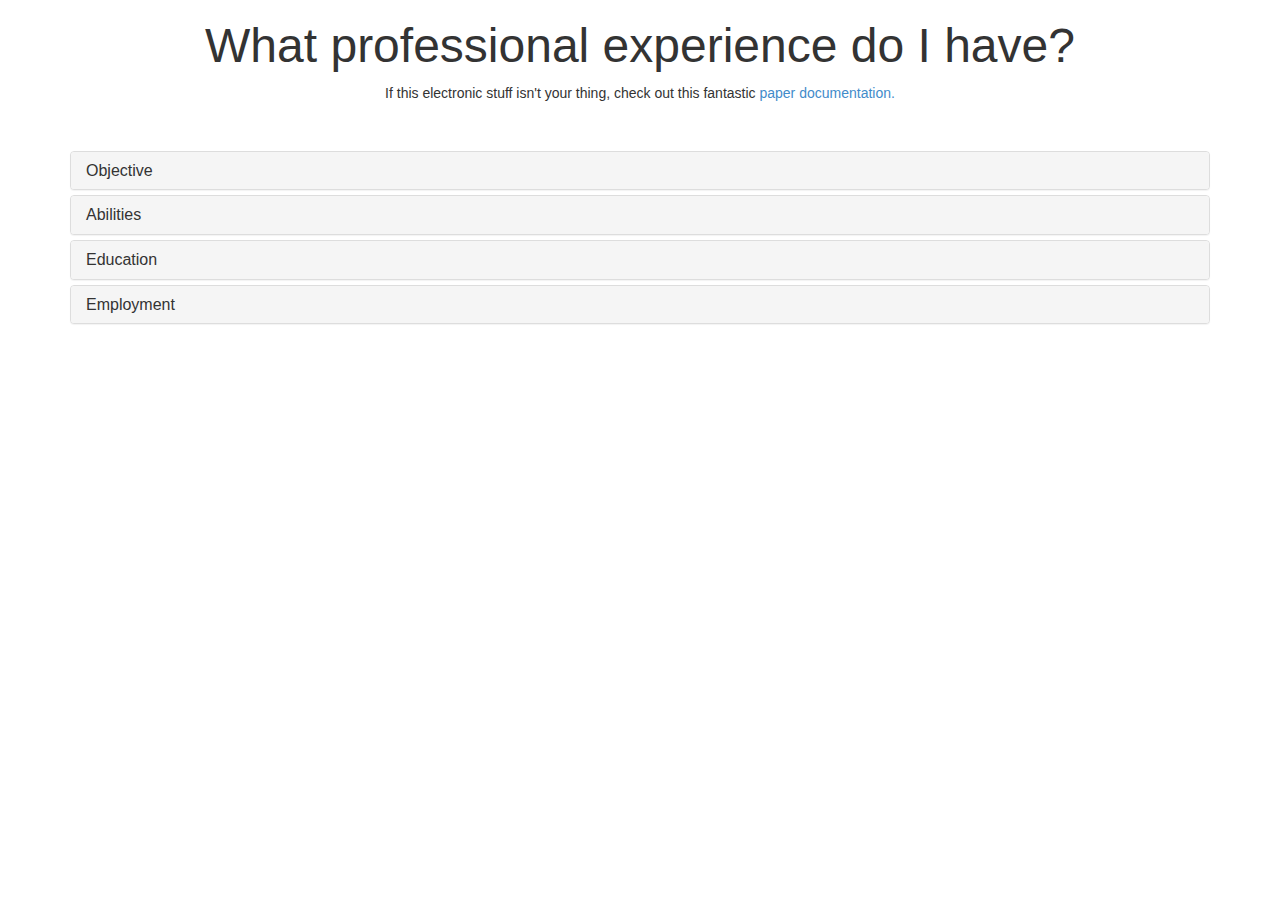
==== career.html @ 3b165854 "Career and Contact Page" ====
﻿<!--


    Edwin Patrick Cesar
    edwinpjdcesar@gmail.com
    edwincesar.com


-->

<!DOCTYPE html>

<html lang="en">

<head>
    <title>Edwin P. Cesar</title>

    <!-- Meta -->
    <meta charset="utf-8">
    <meta name="viewport" content="width=device-width, initial-scale=1.0">
    <link rel="shortcut icon" href="http://upload.wikimedia.org/wikipedia/commons/a/af/Tux.png" />

    <!-- Styles -->
    <link type="text/css" rel="stylesheet" href="css/bootstrap.css" />
    <link type="text/css" rel="stylesheet" href="css/animate.css" />
    <link type="text/css" rel="stylesheet" href="css/main.css" />
    <link rel="stylesheet" href="http://maxcdn.bootstrapcdn.com/font-awesome/4.3.0/css/font-awesome.min.css">

    <!-- Scripts -->
    <script src="https://ajax.googleapis.com/ajax/libs/jquery/1.11.2/jquery.min.js"></script>
    <script type="text/javascript" src="js/bootstrap.js"></script>
    <script type="text/javascript" src="js/jquery-ui-1.11.4.js"></script>
    <script type="text/javascript" src="js/main.js"></script>
</head>

<body>
    <div class="container">
        <div class="text-center sm-pad-b">
            <h2 class="career-header petite-heading">What professional experience do I have?</h2>
            <div class="sub-heading"> If this electronic stuff isn't your thing, check out this fantastic <a href="#">paper documentation.</a></div>
        </div>
        <div class="panel-group" id="accordion">
            <div class="panel panel-default">
                <div class="panel-heading">
                    <h4 class="panel-title">
                        <a data-toggle="collapse" data-parent="#accordion" href="#c1">Objective</a>
                    </h4>
                </div>
                <div id="c1" class="panel-collapse collapse">
                    <div class="panel-body">
                        <p>Seeking internships and employment opportunities that will further develop educational background, and provide workplace experience.</p>
                    </div>
                </div>
            </div>
            <div class="panel panel-default">
                <div class="panel-heading">
                    <h4 class="panel-title">
                        <a data-toggle="collapse" data-parent="#accordion" href="#c2">Abilities</a>
                    </h4>
                </div>
                <div id="c2" class="panel-collapse collapse">
                    <div class="panel-body">
                        <div class="row">
                            <div class="col-md-4">
                                <table class="table table-hover">
                                    <thead>
                                        <tr><th>Technologies</th></tr>
                                    </thead>
                                    <tbody>
                                        <tr><td>Visual Studio .Net Development</td></tr>
                                        <tr><td>ASP.NET MVC and Webforms</td></tr>
                                        <tr><td>Xamarin iOS and Android</td></tr>
                                        <tr><td>Aptanna Studio</td></tr>
                                        <tr><td>MySQL</td></tr>
                                        <tr><td>Microsoft SQL Server</td></tr>
                                        <tr><td>Microsoft Azure</td></tr>
                                        <tr><td>Team Foundation Server</td></tr>
                                        <tr><td>VMware</td></tr>
                                        <tr><td>VirtualBox</td></tr>
                                        <tr><td>Twitter Bootstrap</td></tr>
                                    </tbody>
                                </table>
                            </div>
                            <div class="col-md-7">
                                <table class="table">
                                    <thead>
                                        <tr><th>Languages</th></tr>
                                    </thead>
                                    <tbody>
                                        <tr>
                                            <td class="col-md-3">
                                                <div class="progress">
                                                    <div class="progress-bar progress-bar-striped active" role="progressbar" id="s1">
                                                        C#
                                                    </div>
                                                </div>
                                            </td>
                                        </tr>
                                        <tr>
                                            <td>
                                                <div class="progress">
                                                    <div class="progress-bar progress-bar-success progress-bar-striped active" role="progressbar" id="s2">
                                                        C++
                                                    </div>
                                                </div>
                                            </td>
                                        </tr>
                                        <tr>
                                            <td>
                                                <div class="progress">
                                                    <div class="progress-bar progress-bar progress-bar-striped active" role="progressbar" id="s3">
                                                        SQL
                                                    </div>
                                                </div>
                                            </td>
                                        </tr>
                                        <tr>
                                            <td>
                                                <div class="progress">
                                                    <div class="progress-bar progress-bar progress-bar-striped active" role="progressbar" id="s4">
                                                        HTML
                                                    </div>
                                                </div>
                                            </td>
                                        </tr>
                                        <tr>
                                            <td>
                                                <div class="progress">
                                                    <div class="progress-bar progress-bar progress-bar-striped active" role="progressbar" id="s5">
                                                        CSS
                                                    </div>
                                                </div>
                                            </td>
                                        </tr>
                                        <tr>
                                            <td>
                                                <div class="progress">
                                                    <div class="progress-bar progress-bar-success" role="progressbar" id="s6">
                                                        PHP
                                                    </div>
                                                </div>
                                            </td>
                                        </tr>
                                        <tr>
                                            <td>
                                                <div class="progress">
                                                    <div class="progress-bar progress-bar-warning" role="progressbar" id="s7">
                                                        Javascript/Jquery
                                                    </div>
                                                </div>
                                            </td>
                                        </tr>
                                    </tbody>
                                </table>
                            </div>
                        </div>
                    </div>
                </div>
            </div>
            <div class="panel panel-default">
                <div class="panel-heading">
                    <h4 class="panel-title">
                        <a data-toggle="collapse" data-parent="#accordion" href="#c3">Education</a>
                    </h4>
                </div>
                <div id="c3" class="panel-collapse collapse">
                    <div class="panel-body">
                        <div class="col-md-6">
                            <h2>University of Wiscosin: Fox Valley</h2>
                            <ul>
                                <li>Menasha, Wisconsin</li>
                                <li>2012-2013</li>
                                <li>General  Studies</li>
                                <li>Transferred Credits</li>
                            </ul>
                        </div>
                        <div class="col-md-6">
                            <h2>Fox Valley Technical College</h2>
                            <ul>
                                <li>Appleton, Wisconsin</li>
                                <li>2013-2015</li>
                                <li>Software Development (AAS)</li>
                                <li>PC Programming Certification</li>
                                <li>Graduation: May 2015</li>
                            </ul>
                        </div>
                    </div>
                </div>
            </div>
            <div class="panel panel-default">
                <div class="panel-heading">
                    <h4 class="panel-title">
                        <a data-toggle="collapse" data-parent="#accordion" href="#c4">Employment</a>
                    </h4>
                </div>
                <div id="c4" class="panel-collapse collapse">
                    <div class="panel-body">
                        <div class="row">
                            <div class="col-md-5">
                                <div class="text-center">
                                    <h2>Wendy’s Restaurant</h2>
                                    <p>Opening Maintenance/ Crew Trainer<br />2011 - 2013</p>
                                </div>
                            </div>
                            <div class="col-md-7">
                                <br />
                                <ul>
                                    <li>Record store and truck inventory, replenish stock</li>
                                    <li>Maintenance of building and preparation of workstations</li>
                                    <li>Learned how to train employees for various positions</li>
                                    <li>Coordination of orders and food production</li>
                                </ul>
                            </div>
                        </div>
                        <hr />
                        <div class="row">
                            <div class="col-md-5">
                                <div class="text-center">
                                    <h2>Best Buy</h2>
                                    <p>Computing Sales Consultant<br />2013 - Current</p>
                                </div>
                            </div>
                            <div class="col-md-7">
                                <br />
                                <ul>
                                    <li>Provide assistance regarding networking, computer hardware and software</li>
                                    <li>Strong understanding of operating systems including: iOS, Android, Windows, Linux</li>
                                    <li>Find suitable solutions for clients technology needs</li>
                                    <li>Achieved bronze, silver, and gold status in Computing and DI</li>
                                </ul>
                            </div>
                        </div>
                        <hr />
                        <div class="row">
                            <div class="col-md-5">
                                <div class="text-center">
                                    <h2>Heartland Business Systems</h2>
                                    <p>Network Cable Technician<br />2014 Summer</p>
                                </div>
                            </div>
                            <div class="col-md-7">
                                <br />
                                <ul>
                                    <li>Full time summer internship</li>
                                    <li>Configure patch panels and switches within distribution frames</li>
                                    <li>Install PoE wireless access points</li>
                                    <li>Terminating and testing cable</li>
                                </ul>
                            </div>
                        </div>
                    </div>
                </div>
            </div>
        </div>
    </div>
</body>

</html>
---- css/main.css ----
﻿/*


    Edwin Patrick Cesar
    edwinpjdcesar@gmail.com
    edwincesar.com


*/


/* custom edits */
body {
    font-family: Arial, Helvetica, sans-serif;
    position:relative;
    overflow:hidden;
}
.center {
    margin-right:auto;
    margin-left:auto;
}
.txt-c {
    text-align:center;
}
.ghost {
    display:none;
}
.heading {
    font-size:96px;
}
.minor-heading {
    font-size:60px;
}
.petite-heading {
    font-size:48px;
}
.icon {
    font-size:96px;
}
.link {
    position:absolute;
}
.form {
    margin-top:60px;
}
.mock {
    border:none;
}
.split-1, split-2 {
    visibility:hidden;
}
/* margins */
.xs-marg-t {
    margin-top:24px;
}

/* padding */
.sm-pad-b {
    padding-bottom:48px;
}
.xs-pad-t {
    padding-top:24px;
}
.sm-pad-t {
    padding-top:48px;
}

/* bootstrap edits */
.animated {
    visibility:visible !important;
}
.valid {
    margin-bottom:-12px;
}
.error {
    color:red;
    margin:0;
}
textarea {
    resize:none;
    outline: none;

    -webkit-box-shadow: none;
    -moz-box-shadow: none;
    box-shadow: none;
}
.btn {
    width:20%;
}
.navbar-fixed-top {
  position: relative;
}
.navbar-nav {
    font-size:36px;
}
.navbar-nav > li > a {
    padding-left:24px;
    padding-right:24px;
    visibility:hidden;
}
.navbar-collapse {
    text-align:center;
}
.page-header {
    padding-top:100px;
    padding-bottom:450px;
}
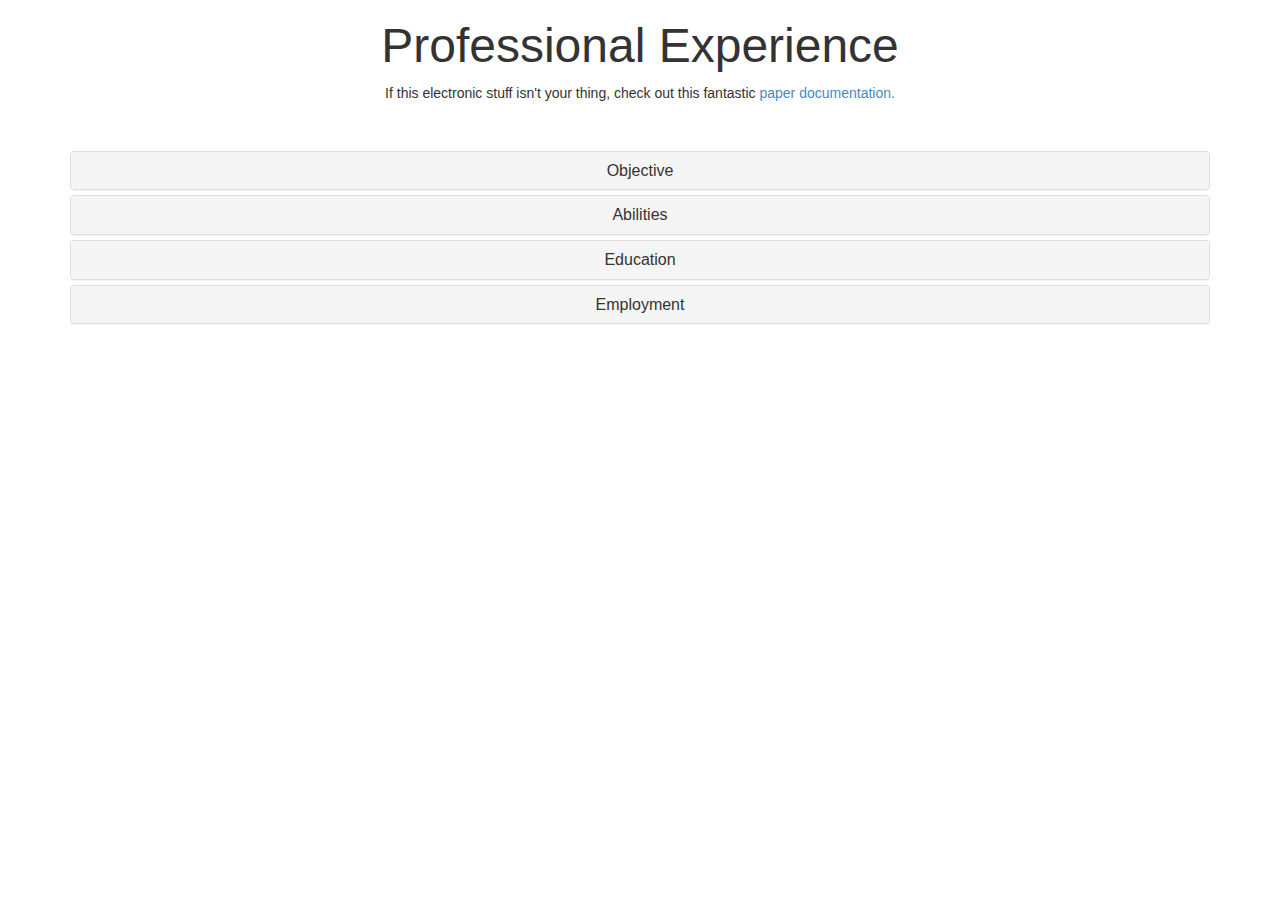
==== commit 5eeb3cc9: "Less Dead Links, More JS" ====
--- a/career.html
+++ b/career.html
@@ -30,19 +30,19 @@
     <script src="https://ajax.googleapis.com/ajax/libs/jquery/1.11.2/jquery.min.js"></script>
     <script type="text/javascript" src="js/bootstrap.js"></script>
     <script type="text/javascript" src="js/jquery-ui-1.11.4.js"></script>
-    <script type="text/javascript" src="js/main.js"></script>
+    <script type="text/javascript" src="js/career.js"></script>
 </head>
 
 <body>
     <div class="container">
-        <div class="text-center sm-pad-b">
-            <h2 class="career-header petite-heading">What professional experience do I have?</h2>
+        <div class="ghost text-center sm-pad-b">
+            <h2 class="career-header petite-heading">Professional Experience</h2>
             <div class="sub-heading"> If this electronic stuff isn't your thing, check out this fantastic <a href="#">paper documentation.</a></div>
         </div>
         <div class="panel-group" id="accordion">
-            <div class="panel panel-default">
-                <div class="panel-heading">
-                    <h4 class="panel-title">
+            <div class="left panel panel-default">
+                <div class="panel-heading">
+                    <h4 class="panel-title txt-c">
                         <a data-toggle="collapse" data-parent="#accordion" href="#c1">Objective</a>
                     </h4>
                 </div>
@@ -52,9 +52,9 @@
                     </div>
                 </div>
             </div>
-            <div class="panel panel-default">
-                <div class="panel-heading">
-                    <h4 class="panel-title">
+            <div class="right panel panel-default">
+                <div class="panel-heading">
+                    <h4 class="panel-title txt-c">
                         <a data-toggle="collapse" data-parent="#accordion" href="#c2">Abilities</a>
                     </h4>
                 </div>
@@ -157,9 +157,9 @@
                     </div>
                 </div>
             </div>
-            <div class="panel panel-default">
-                <div class="panel-heading">
-                    <h4 class="panel-title">
+            <div class="left panel panel-default">
+                <div class="panel-heading">
+                    <h4 class="panel-title txt-c">
                         <a data-toggle="collapse" data-parent="#accordion" href="#c3">Education</a>
                     </h4>
                 </div>
@@ -187,9 +187,9 @@
                     </div>
                 </div>
             </div>
-            <div class="panel panel-default">
-                <div class="panel-heading">
-                    <h4 class="panel-title">
+            <div class="right panel panel-default">
+                <div class="panel-heading">
+                    <h4 class="panel-title txt-c">
                         <a data-toggle="collapse" data-parent="#accordion" href="#c4">Employment</a>
                     </h4>
                 </div>
--- a/css/main.css
+++ b/css/main.css
@@ -18,12 +18,15 @@
 .center {
     margin-right:auto;
     margin-left:auto;
-}
+}  
 .txt-c {
     text-align:center;
 }
-.ghost {
-    display:none;
+.txt-l {
+    text-align:left;
+}
+.ghost, .back, .right, .left {
+    visibility:hidden;
 }
 .heading {
     font-size:96px;
@@ -40,14 +43,14 @@
 .link {
     position:absolute;
 }
+.translation {
+    font-size:12px;
+}
 .form {
     margin-top:60px;
 }
 .mock {
     border:none;
-}
-.split-1, split-2 {
-    visibility:hidden;
 }
 /* margins */
 .xs-marg-t {
@@ -55,6 +58,9 @@
 }
 
 /* padding */
+.xs-pad-b {
+    padding-bottom:24px;
+}
 .sm-pad-b {
     padding-bottom:48px;
 }
@@ -104,4 +110,7 @@
 .page-header {
     padding-top:100px;
     padding-bottom:450px;
+}
+.panel-title > a:hover, a:focus {
+    text-decoration:none;
 }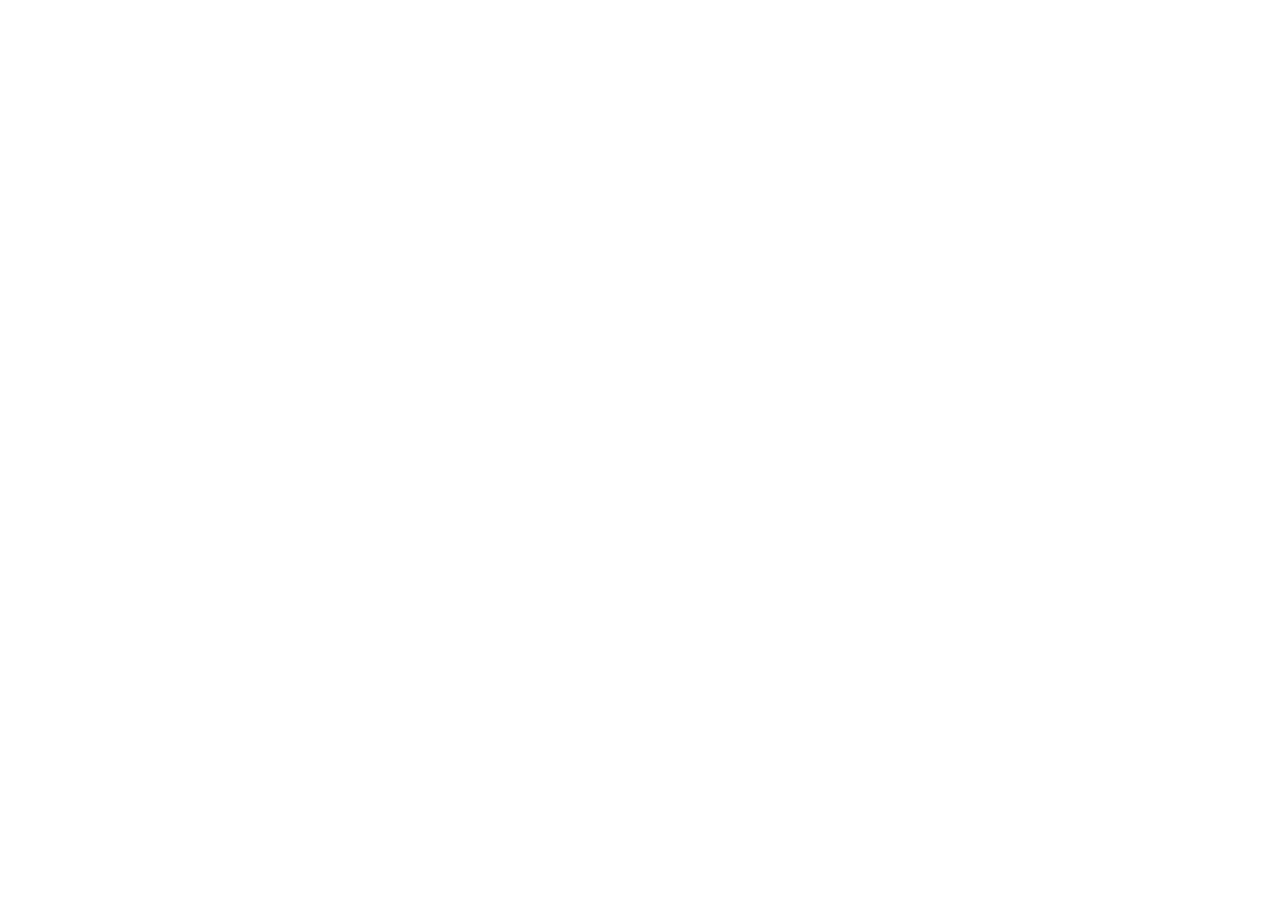
==== commit 8e979dde: "Career Edit" ====
--- a/career.html
+++ b/career.html
@@ -30,6 +30,8 @@
     <script src="https://ajax.googleapis.com/ajax/libs/jquery/1.11.2/jquery.min.js"></script>
     <script type="text/javascript" src="js/bootstrap.js"></script>
     <script type="text/javascript" src="js/jquery-ui-1.11.4.js"></script>
+    <script type="text/javascript" src="//maps.google.com/maps/api/js?sensor=true"></script>
+    <script type="text/javascript" src="js/gmaps.js"></script>
     <script type="text/javascript" src="js/career.js"></script>
 </head>
 
@@ -61,97 +63,46 @@
                 <div id="c2" class="panel-collapse collapse">
                     <div class="panel-body">
                         <div class="row">
-                            <div class="col-md-4">
-                                <table class="table table-hover">
-                                    <thead>
-                                        <tr><th>Technologies</th></tr>
-                                    </thead>
-                                    <tbody>
-                                        <tr><td>Visual Studio .Net Development</td></tr>
-                                        <tr><td>ASP.NET MVC and Webforms</td></tr>
-                                        <tr><td>Xamarin iOS and Android</td></tr>
-                                        <tr><td>Aptanna Studio</td></tr>
-                                        <tr><td>MySQL</td></tr>
-                                        <tr><td>Microsoft SQL Server</td></tr>
-                                        <tr><td>Microsoft Azure</td></tr>
-                                        <tr><td>Team Foundation Server</td></tr>
-                                        <tr><td>VMware</td></tr>
-                                        <tr><td>VirtualBox</td></tr>
-                                        <tr><td>Twitter Bootstrap</td></tr>
-                                    </tbody>
-                                </table>
-                            </div>
-                            <div class="col-md-7">
-                                <table class="table">
-                                    <thead>
-                                        <tr><th>Languages</th></tr>
-                                    </thead>
-                                    <tbody>
-                                        <tr>
-                                            <td class="col-md-3">
-                                                <div class="progress">
-                                                    <div class="progress-bar progress-bar-striped active" role="progressbar" id="s1">
-                                                        C#
-                                                    </div>
-                                                </div>
-                                            </td>
-                                        </tr>
-                                        <tr>
-                                            <td>
-                                                <div class="progress">
-                                                    <div class="progress-bar progress-bar-success progress-bar-striped active" role="progressbar" id="s2">
-                                                        C++
-                                                    </div>
-                                                </div>
-                                            </td>
-                                        </tr>
-                                        <tr>
-                                            <td>
-                                                <div class="progress">
-                                                    <div class="progress-bar progress-bar progress-bar-striped active" role="progressbar" id="s3">
-                                                        SQL
-                                                    </div>
-                                                </div>
-                                            </td>
-                                        </tr>
-                                        <tr>
-                                            <td>
-                                                <div class="progress">
-                                                    <div class="progress-bar progress-bar progress-bar-striped active" role="progressbar" id="s4">
-                                                        HTML
-                                                    </div>
-                                                </div>
-                                            </td>
-                                        </tr>
-                                        <tr>
-                                            <td>
-                                                <div class="progress">
-                                                    <div class="progress-bar progress-bar progress-bar-striped active" role="progressbar" id="s5">
-                                                        CSS
-                                                    </div>
-                                                </div>
-                                            </td>
-                                        </tr>
-                                        <tr>
-                                            <td>
-                                                <div class="progress">
-                                                    <div class="progress-bar progress-bar-success" role="progressbar" id="s6">
-                                                        PHP
-                                                    </div>
-                                                </div>
-                                            </td>
-                                        </tr>
-                                        <tr>
-                                            <td>
-                                                <div class="progress">
-                                                    <div class="progress-bar progress-bar-warning" role="progressbar" id="s7">
-                                                        Javascript/Jquery
-                                                    </div>
-                                                </div>
-                                            </td>
-                                        </tr>
-                                    </tbody>
-                                </table>
+                            <div class="col-sm-3 col-sm-offset-1">
+                                <div class="thick list-heading xs-pad-b">Technologies</div>
+                                <ul class="list-unstyled txt-l">
+                                    <li>Visual Studio .Net Development</li>
+                                    <li>ASP.NET MVC and Webforms</li>
+                                    <li>Xamarin iOS and Android</li>
+                                    <li>Aptanna Studio</li>
+                                    <li>MySQL</li>
+                                    <li>Microsoft SQL Server</li>
+                                    <li>Microsoft Azure</li>
+                                    <li>Team Foundation Server</li>
+                                    <li>GitHub</li>
+                                    <li>VMware</li>
+                                    <li>VirtualBox</li>
+                                    <li>Twitter Bootstrap</li>
+                                </ul>
+                            </div>
+                            <div class="col-sm-6 col-sm-push-1">
+                                <div class="thick list-heading xs-pad-b">Languages</div>
+                                <div class="progress">
+                                    <div class="progress-bar progress-bar-success" role="progressbar" id="s1"> C# </div>
+                                </div>
+                                <div class="progress">
+                                    <div class="progress-bar" role="progressbar" id="s2"> C++ </div>
+                                </div>
+                                <div class="progress">
+                                    <div class="progress-bar progress-bar-success" role="progressbar" id="s3"> SQL </div>
+                                </div>
+                                <div class="progress">
+                                    <div class="progress-bar progress-bar-success" role="progressbar" id="s4"> HTML </div>
+                                </div>
+                                <div class="progress">
+                                    <div class="progress-bar progress-bar-success" role="progressbar" id="s5"> CSS </div>
+                                </div>
+                                <div class="progress">
+                                    <div class="progress-bar" role="progressbar" id="s6"> PHP </div>
+                                </div>
+                                <div class="progress">
+                                    <div class="progress-bar progress-bar-warning" role="progressbar" id="s7"> jQuery </div>
+                                </div>
                             </div>
                         </div>
                     </div>
@@ -164,25 +115,35 @@
                     </h4>
                 </div>
                 <div id="c3" class="panel-collapse collapse">
-                    <div class="panel-body">
-                        <div class="col-md-6">
-                            <h2>University of Wiscosin: Fox Valley</h2>
-                            <ul>
-                                <li>Menasha, Wisconsin</li>
-                                <li>2012-2013</li>
-                                <li>General  Studies</li>
-                                <li>Transferred Credits</li>
-                            </ul>
-                        </div>
-                        <div class="col-md-6">
-                            <h2>Fox Valley Technical College</h2>
-                            <ul>
-                                <li>Appleton, Wisconsin</li>
-                                <li>2013-2015</li>
-                                <li>Software Development (AAS)</li>
-                                <li>PC Programming Certification</li>
-                                <li>Graduation: May 2015</li>
-                            </ul>
+                    <div class="panel-body chunky">
+                        <div class="row">
+                            <div class="col-xs-6">
+                                <div class="uwfoxMap"></div>
+                            </div>
+                            <div class="col-xs-6 txt-c">
+                                <h4 class="thick">University of Wiscosin: Fox Valley</h4>
+                                <ul class="list-unstyled">
+                                    <li>Menasha, Wisconsin</li>
+                                    <li>2012-2013</li>
+                                    <li>General  Studies</li>
+                                    <li>Transferred Credits</li>
+                                </ul>
+                            </div>
+                        </div>
+                        <div class="row">
+                            <div class="col-xs-6  txt-c">
+                                <h4 class="thick">Fox Valley Technical College</h4>
+                                <ul class="list-unstyled">
+                                    <li>Appleton, Wisconsin</li>
+                                    <li>2013-2015</li>
+                                    <li>Software Development (AAS)</li>
+                                    <li>PC Programming Certification</li>
+                                    <li>Graduation: May 2015</li>
+                                </ul>
+                            </div>
+                            <div class="col-xs-6">
+                                <div class="fvtcMap"></div>
+                            </div>
                         </div>
                     </div>
                 </div>
@@ -194,7 +155,7 @@
                     </h4>
                 </div>
                 <div id="c4" class="panel-collapse collapse">
-                    <div class="panel-body">
+                    <div class="panel-body chunky">
                         <div class="row">
                             <div class="col-md-5">
                                 <div class="text-center">
--- a/css/main.css
+++ b/css/main.css
@@ -37,8 +37,17 @@
 .petite-heading {
     font-size:48px;
 }
+.list-heading {
+    font-size:24px;
+}
+.thick {
+    font-weight:bold;
+}
 .icon {
     font-size:96px;
+}
+.list {
+    list-style-type:none;
 }
 .link {
     position:absolute;
@@ -51,6 +60,13 @@
 }
 .mock {
     border:none;
+}
+.list-unstyled > li {
+    padding-bottom:2px;
+}
+.chunky {
+    max-height:280px;
+    overflow-y:scroll;
 }
 /* margins */
 .xs-marg-t {
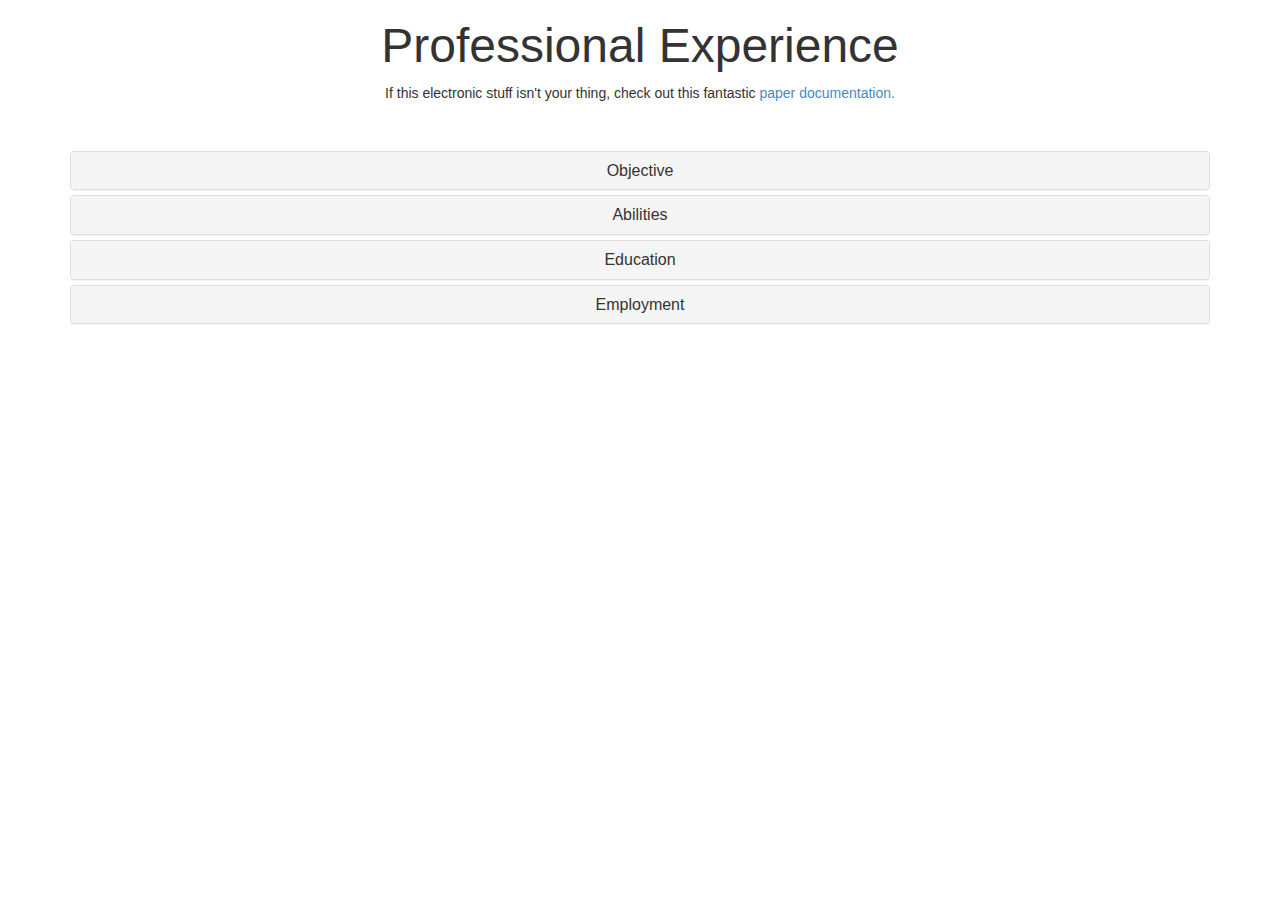
==== commit d0f3df48: "Projects" ====
--- a/career.html
+++ b/career.html
@@ -36,6 +36,7 @@
 </head>
 
 <body>
+    <!-- Begin Content -->
     <div class="container">
         <div class="ghost text-center sm-pad-b">
             <h2 class="career-header petite-heading">Professional Experience</h2>
--- a/css/main.css
+++ b/css/main.css
@@ -68,6 +68,22 @@
     max-height:280px;
     overflow-y:scroll;
 }
+.tabler {
+    height:500px;
+    border-collapse: separate;
+    border-spacing: 50px 0;
+}
+    .tabler tr td {
+        padding: 10px 0;
+        width:350px;
+        background-color:green;
+        border-radius: 25px;
+    }
+
+table tr td > a:hover, a:focus {
+    text-decoration:none !important;
+}
+
 /* margins */
 .xs-marg-t {
     margin-top:24px;
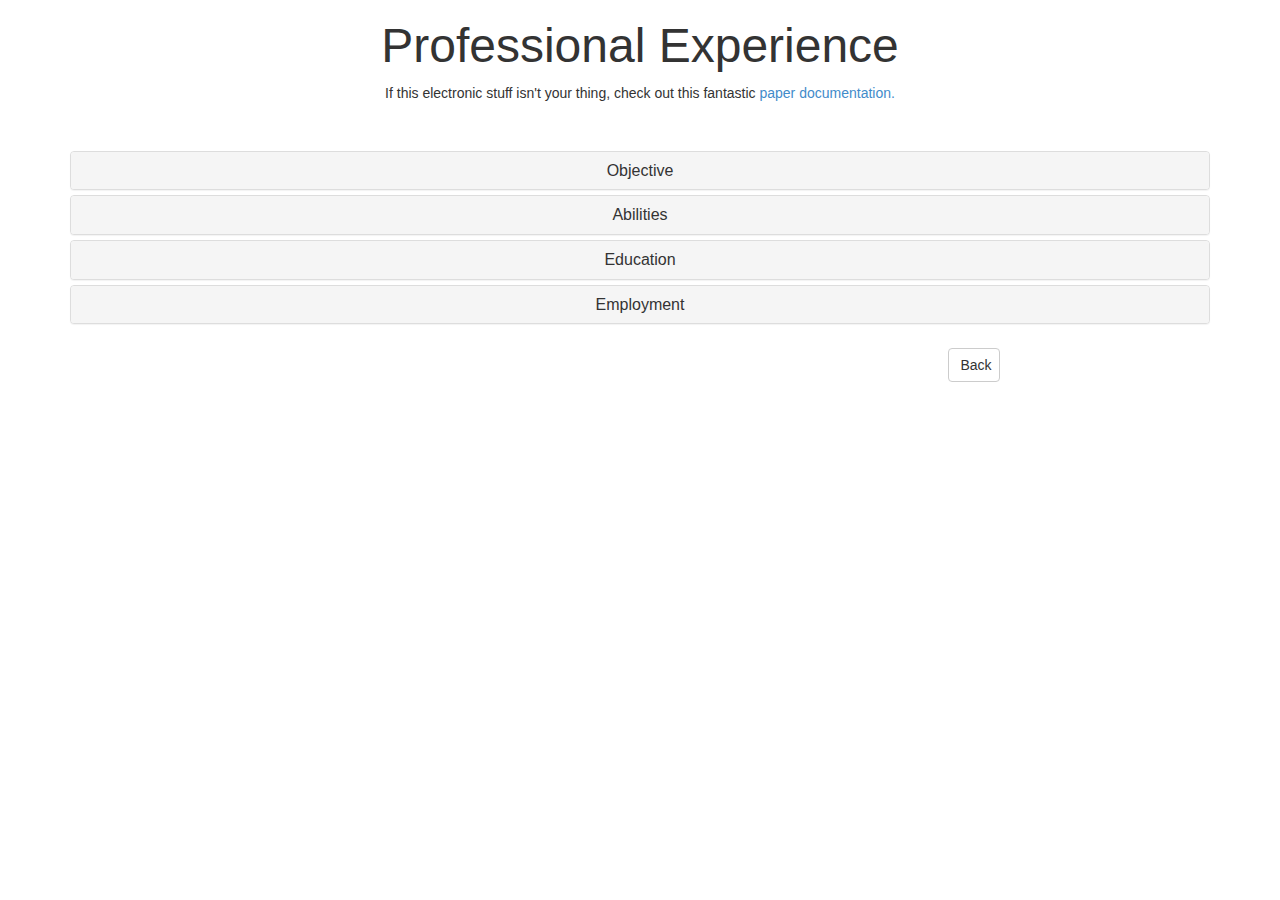
==== commit 3bed3265: "Change up" ====
--- a/career.html
+++ b/career.html
@@ -214,6 +214,11 @@
                 </div>
             </div>
         </div>
+        <div class="row xs-marg-t">
+            <div class="col-md-push-9 col-md-3">
+                <button type="button" class="back btn btn-default">Back</button>
+            </div>
+        </div>
     </div>
 </body>
 
--- a/css/main.css
+++ b/css/main.css
@@ -40,6 +40,9 @@
 .list-heading {
     font-size:24px;
 }
+.together {
+    display:table;
+}
 .thick {
     font-weight:bold;
 }
@@ -51,9 +54,6 @@
 }
 .link {
     position:absolute;
-}
-.translation {
-    font-size:12px;
 }
 .form {
     margin-top:60px;
@@ -68,17 +68,14 @@
     max-height:280px;
     overflow-y:scroll;
 }
-.tabler {
+.vertical {
+    display:table-cell;
     height:500px;
-    border-collapse: separate;
-    border-spacing: 50px 0;
+
+    width:350px;
+    background-color:green;
+    border-radius: 25px;
 }
-    .tabler tr td {
-        padding: 10px 0;
-        width:350px;
-        background-color:green;
-        border-radius: 25px;
-    }
 
 table tr td > a:hover, a:focus {
     text-decoration:none !important;
@@ -102,6 +99,23 @@
 .sm-pad-t {
     padding-top:48px;
 }
+
+/* specifics */
+.translate {
+    font-size:36px;
+    color:lightblue;
+    cursor:pointer;
+    max-width:40px;
+
+    text-shadow:
+    -1px -1px 0 #000000,
+    1px -1px 0 #000000,
+    -1px 1px 0 #000000,
+    1px 1px 0 #000000;
+}
+    .translate:hover {
+        color:orange;
+    }
 
 /* bootstrap edits */
 .animated {
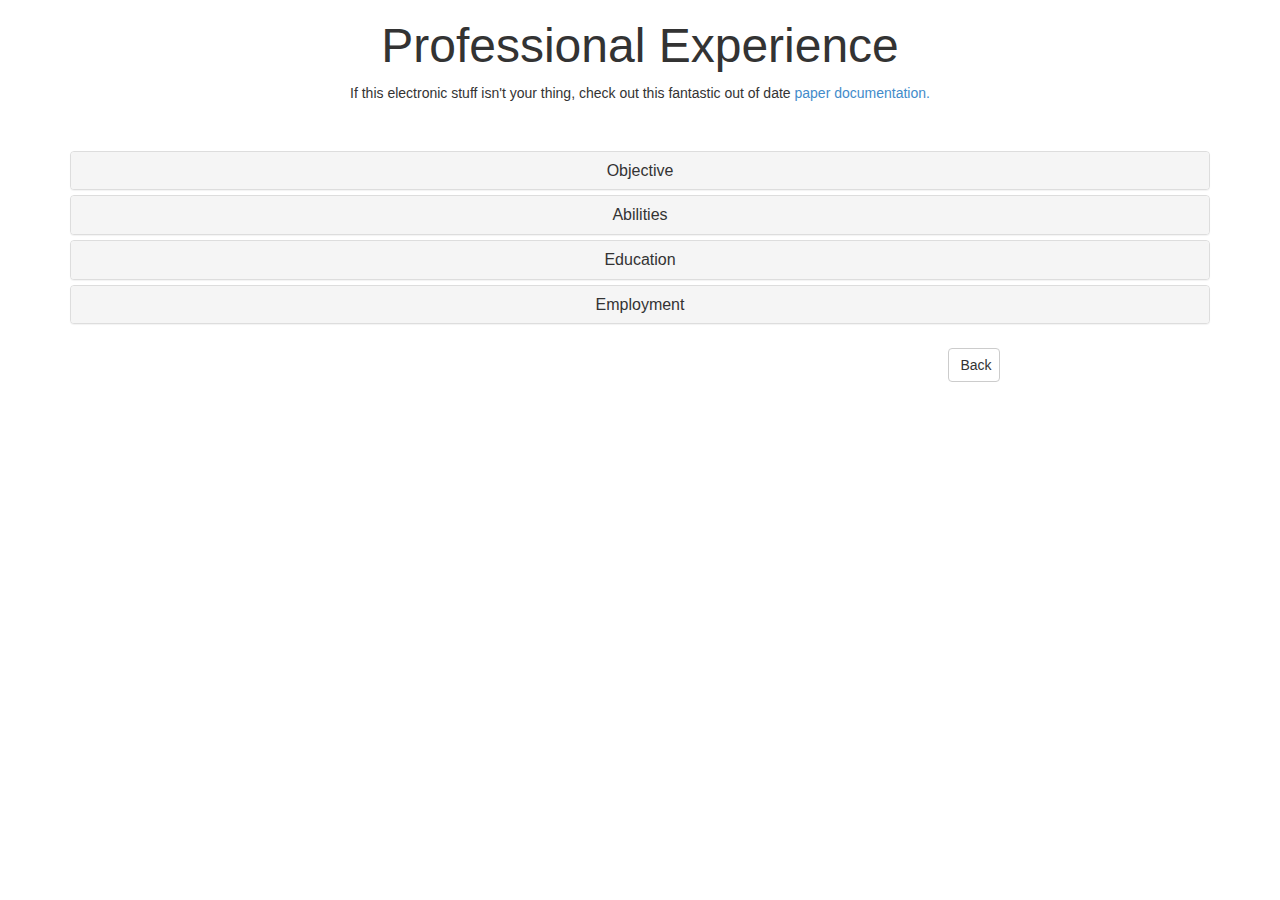
==== commit 08d1f7d5: "Finished a few" ====
--- a/career.html
+++ b/career.html
@@ -27,11 +27,11 @@
     <link rel="stylesheet" href="http://maxcdn.bootstrapcdn.com/font-awesome/4.3.0/css/font-awesome.min.css">
 
     <!-- Scripts -->
+    <script type="text/javascript" src="http://maps.google.com/maps/api/js?sensor=true"></script>
+    <script type="text/javascript" src="js/gmaps.js"></script>
     <script src="https://ajax.googleapis.com/ajax/libs/jquery/1.11.2/jquery.min.js"></script>
     <script type="text/javascript" src="js/bootstrap.js"></script>
     <script type="text/javascript" src="js/jquery-ui-1.11.4.js"></script>
-    <script type="text/javascript" src="//maps.google.com/maps/api/js?sensor=true"></script>
-    <script type="text/javascript" src="js/gmaps.js"></script>
     <script type="text/javascript" src="js/career.js"></script>
 </head>
 
@@ -40,7 +40,7 @@
     <div class="container">
         <div class="ghost text-center sm-pad-b">
             <h2 class="career-header petite-heading">Professional Experience</h2>
-            <div class="sub-heading"> If this electronic stuff isn't your thing, check out this fantastic <a href="#">paper documentation.</a></div>
+            <div class="sub-heading"> If this electronic stuff isn't your thing, check out this fantastic out of date <a href="content/2015.pdf" download="virus">paper documentation.</a></div>
         </div>
         <div class="panel-group" id="accordion">
             <div class="left panel panel-default">
@@ -62,7 +62,7 @@
                     </h4>
                 </div>
                 <div id="c2" class="panel-collapse collapse">
-                    <div class="panel-body">
+                    <div class="panel-body chunky">
                         <div class="row">
                             <div class="col-sm-3 col-sm-offset-1">
                                 <div class="thick list-heading xs-pad-b">Technologies</div>
@@ -72,13 +72,17 @@
                                     <li>Xamarin iOS and Android</li>
                                     <li>Aptanna Studio</li>
                                     <li>MySQL</li>
-                                    <li>Microsoft SQL Server</li>
+                                    <li>SSMS</li>
                                     <li>Microsoft Azure</li>
                                     <li>Team Foundation Server</li>
                                     <li>GitHub</li>
                                     <li>VMware</li>
                                     <li>VirtualBox</li>
-                                    <li>Twitter Bootstrap</li>
+                                    <li>Oracle</li>
+                                    <li>Stash</li>
+                                    <li>Bitbucket</li>
+                                    <li>Pageflex</li>
+                                    <li>Panther</li>
                                 </ul>
                             </div>
                             <div class="col-sm-6 col-sm-push-1">
@@ -118,10 +122,7 @@
                 <div id="c3" class="panel-collapse collapse">
                     <div class="panel-body chunky">
                         <div class="row">
-                            <div class="col-xs-6">
-                                <div class="uwfoxMap"></div>
-                            </div>
-                            <div class="col-xs-6 txt-c">
+                            <div class="col-xs-6 txt-c sm-pad-t">
                                 <h4 class="thick">University of Wiscosin: Fox Valley</h4>
                                 <ul class="list-unstyled">
                                     <li>Menasha, Wisconsin</li>
@@ -130,20 +131,22 @@
                                     <li>Transferred Credits</li>
                                 </ul>
                             </div>
-                        </div>
-                        <div class="row">
-                            <div class="col-xs-6  txt-c">
+                            <div class="col-xs-6">
+                                <div id="uwfvMap" class="img-responsive map"></div>
+                            </div>
+                        </div>
+                        <div class="row">
+                            <div class="col-xs-6 txt-c sm-pad-t">
                                 <h4 class="thick">Fox Valley Technical College</h4>
                                 <ul class="list-unstyled">
                                     <li>Appleton, Wisconsin</li>
                                     <li>2013-2015</li>
                                     <li>Software Development (AAS)</li>
-                                    <li>PC Programming Certification</li>
-                                    <li>Graduation: May 2015</li>
+                                    <li>Graduated: May 2015</li>
                                 </ul>
                             </div>
                             <div class="col-xs-6">
-                                <div class="fvtcMap"></div>
+                                <div id="fvtcMap" class="img-responsive map"></div>
                             </div>
                         </div>
                     </div>
@@ -157,6 +160,60 @@
                 </div>
                 <div id="c4" class="panel-collapse collapse">
                     <div class="panel-body chunky">
+                        <div class="row">
+                            <div class="col-md-5">
+                                <div class="text-center">
+                                    <h2>Independent Printing Inc</h2>
+                                    <p>Software Developer<br />2015 - Present</p>
+                                </div>
+                            </div>
+                            <div class="col-md-7">
+                                <br />
+                                <ul>
+                                    <li>Repair and maintain enterprise systems</li>
+                                    <li>Customize existing applications using Prism and Panther</li>
+                                    <li>Develop store fronts integrated with Pageflex</li>
+                                    <li>On call Ameriprise support</li>
+                                </ul>
+                            </div>
+                        </div>  
+                        <hr />
+                        <div class="row">
+                            <div class="col-md-5">
+                                <div class="text-center">
+                                    <h2>Best Buy</h2>
+                                    <p>Computing Sales Consultant<br />2013 - 2015</p>
+                                </div>
+                            </div>
+                            <div class="col-md-7">
+                                <br />
+                                <ul>
+                                    <li>Provide assistance regarding networking, computer hardware and software</li>
+                                    <li>Strong understanding of operating systems including: iOS, Android, Windows, Linux</li>
+                                    <li>Find suitable solutions for clients technology needs</li>
+                                    <li>Achieved bronze, silver, and gold status in Computing and DI</li>
+                                </ul>
+                            </div>
+                        </div>
+                        <hr />
+                        <div class="row">
+                            <div class="col-md-5">
+                                <div class="text-center">
+                                    <h2>Heartland Business Systems</h2>
+                                    <p>Network Cable Technician<br />2014 Summer</p>
+                                </div>
+                            </div>
+                            <div class="col-md-7">
+                                <br />
+                                <ul>
+                                    <li>Full time summer internship</li>
+                                    <li>Configure patch panels and switches within distribution frames</li>
+                                    <li>Install PoE wireless access points</li>
+                                    <li>Terminating and testing cable</li>
+                                </ul>
+                            </div>
+                        </div>
+                        <hr />
                         <div class="row">
                             <div class="col-md-5">
                                 <div class="text-center">
@@ -174,42 +231,6 @@
                                 </ul>
                             </div>
                         </div>
-                        <hr />
-                        <div class="row">
-                            <div class="col-md-5">
-                                <div class="text-center">
-                                    <h2>Best Buy</h2>
-                                    <p>Computing Sales Consultant<br />2013 - Current</p>
-                                </div>
-                            </div>
-                            <div class="col-md-7">
-                                <br />
-                                <ul>
-                                    <li>Provide assistance regarding networking, computer hardware and software</li>
-                                    <li>Strong understanding of operating systems including: iOS, Android, Windows, Linux</li>
-                                    <li>Find suitable solutions for clients technology needs</li>
-                                    <li>Achieved bronze, silver, and gold status in Computing and DI</li>
-                                </ul>
-                            </div>
-                        </div>
-                        <hr />
-                        <div class="row">
-                            <div class="col-md-5">
-                                <div class="text-center">
-                                    <h2>Heartland Business Systems</h2>
-                                    <p>Network Cable Technician<br />2014 Summer</p>
-                                </div>
-                            </div>
-                            <div class="col-md-7">
-                                <br />
-                                <ul>
-                                    <li>Full time summer internship</li>
-                                    <li>Configure patch panels and switches within distribution frames</li>
-                                    <li>Install PoE wireless access points</li>
-                                    <li>Terminating and testing cable</li>
-                                </ul>
-                            </div>
-                        </div>
                     </div>
                 </div>
             </div>
--- a/css/main.css
+++ b/css/main.css
@@ -13,7 +13,7 @@
 body {
     font-family: Arial, Helvetica, sans-serif;
     position:relative;
-    overflow:hidden;
+    /*overflow:hidden;      too restrictive for mobile devices */
 }
 .center {
     margin-right:auto;
@@ -65,7 +65,7 @@
     padding-bottom:2px;
 }
 .chunky {
-    max-height:280px;
+    max-height:400px;
     overflow-y:scroll;
 }
 .vertical {
@@ -117,6 +117,16 @@
         color:orange;
     }
 
+/* google maps */
+.map {
+    display:block;
+    height:200px;
+    width:80%;
+    background-color: #808080;
+    border:1px solid;
+    margin:25px 0;
+}
+
 /* bootstrap edits */
 .animated {
     visibility:visible !important;
